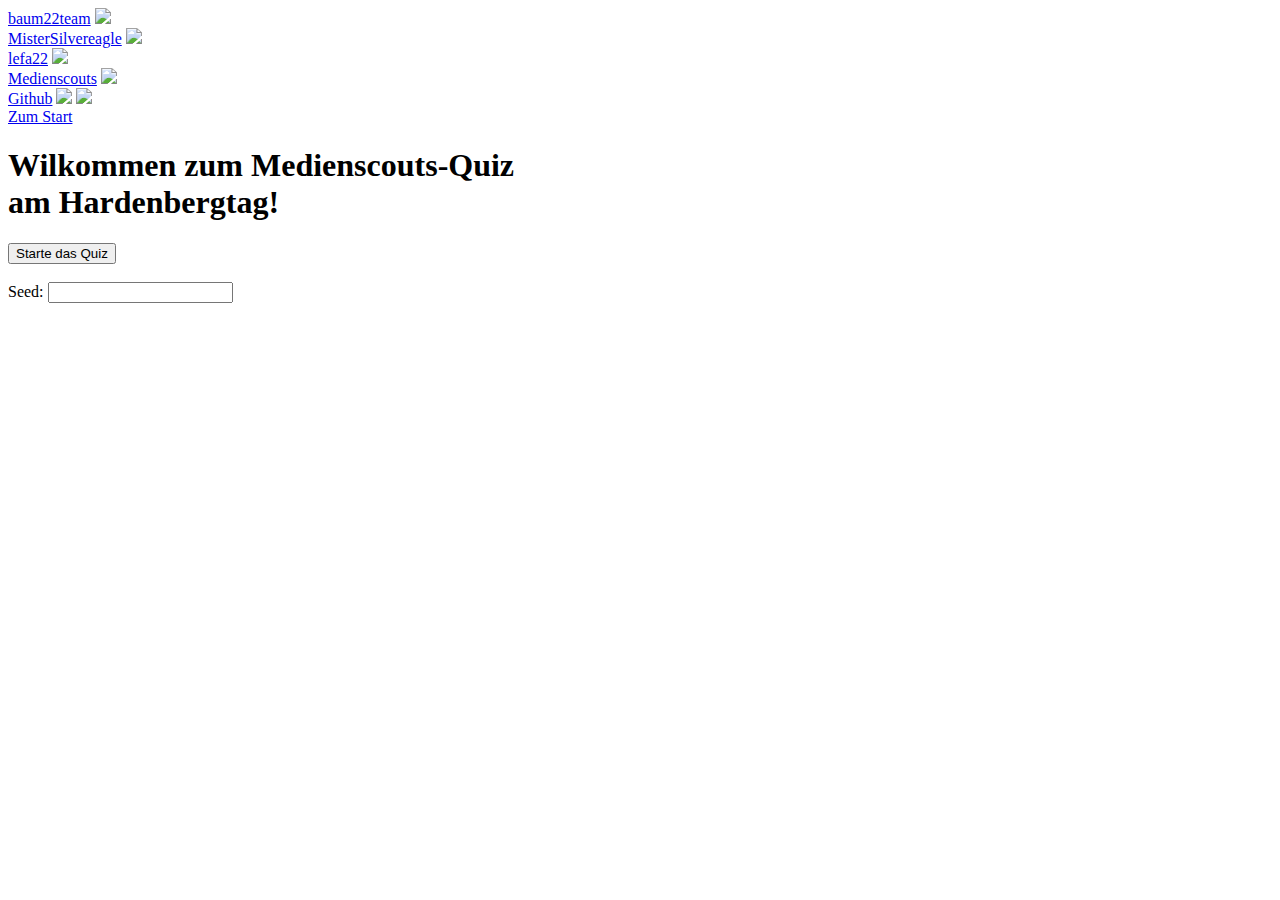
==== index.html @ 744b0ad9 "updated links" ====
<!DOCTYPE html>
<html class="med">
	<head>
		<link rel="preconnect" href="https://fonts.googleapis.com">
		<link rel="preconnect" href="https://fonts.gstatic.com" crossorigin>
		<link href="https://fonts.googleapis.com/css2?family=Balsamiq+Sans:ital,wght@0,400;0,700;1,400;1,700&display=swap" rel="stylesheet">
		<link href="https://fonts.googleapis.com/css2?family=Source+Code+Pro:ital,wght@0,200;0,300;0,400;0,500;0,600;0,700;0,800;0,900;1,200;1,300;1,400;1,500;1,600;1,700;1,800;1,900&display=swap" rel="stylesheet">
		
		<link rel="stylesheet" href="assets/css/style.css">
		<link rel="icon" type="image/x-icon" href="favicon.ico">
		<link rel="shortcut icon" type="image/x-icon" href="favicon.ico">
		<meta charset="utf-8">
		<script src="https://unpkg.com/vue@3"></script>
		<script type="module">
			const{ createApp } = Vue
			import MainComponent from '././Quiz/assets/js/app-min.js'
			createApp(MainComponent).mount('#app')
		</script>
		<title>
		Quiz - HGF Medienscouts
		</title>
	</head>
	<body id="app">
		<span class="ms-font home">
			<span class="centered-right">
				<span class="info-bar-wrapper">
					<span class="info-bar-element">
						<span class="info-text">
							<a href="https://github.com/baum22team/">baum22team</a>
						</span>
						<img src="./Quiz/assets/img/baum22team.jpeg" class="info-bar-picture">
					</span>
					<br>
					<span class="info-bar-element">
						<span class="info-text">
							<a href="https://github.com/mistersilvereagle/">MisterSilvereagle</a>
						</span>
						<img src="./Quiz/assets/img/mse.png" class="info-bar-picture">
					</span>
					<br>
					<span class="info-bar-element">
						<span class="info-text">
							<a href="https://github.com/lefa22/">lefa22</a>
						</span>
						<img src="./Quiz/assets/img/lefa22.png" class="info-bar-picture">
					</span>
					<br>
					<span class="info-bar-element">
						<span class="info-text">
							<a href="https://hardenberg-gymnasium.de/ak-medienscouts/">Medienscouts</a>
						</span>
						<img src="./Quiz/assets/img/ms_logo.png" class="info-bar-picture invert">
					</span>
					<br>
					<span class="info-bar-element">
						<span class="info-text">
							<a href="https://github.com/">Github</a>
						</span>
						<img src="./Quiz/assets/img/github.png" class="info-bar-picture">
					</span>
				</span>
			</span>
			<a href="." class="nolink">
				<img src="./Quiz/assets/img/ms_logo.png" class="img">
				<div class="noblock">Zum Start</div>
			</a>
		</span>
		<Transition name="fade" mode="out-in">
			<span class="centered" v-if="!showb">
				<span v-html="spinner_template"></span>
			</span>
			<span class="centered ms-font light-gray middle" v-if="showb">
				<h1 class="three-em">
				Wilkommen zum Medienscouts-Quiz
				<br>
				am Hardenbergtag!
				</h1>

				<form action="quiz/s/">
					<input type="submit" href="quiz/q/" class="button special middle submit" value="Starte das Quiz">
					<br><br>
					<span>Seed: <input type="text" id="seed" name="seed"></span>
				</form>
			</span>
		</Transition>
	</body>
</html>
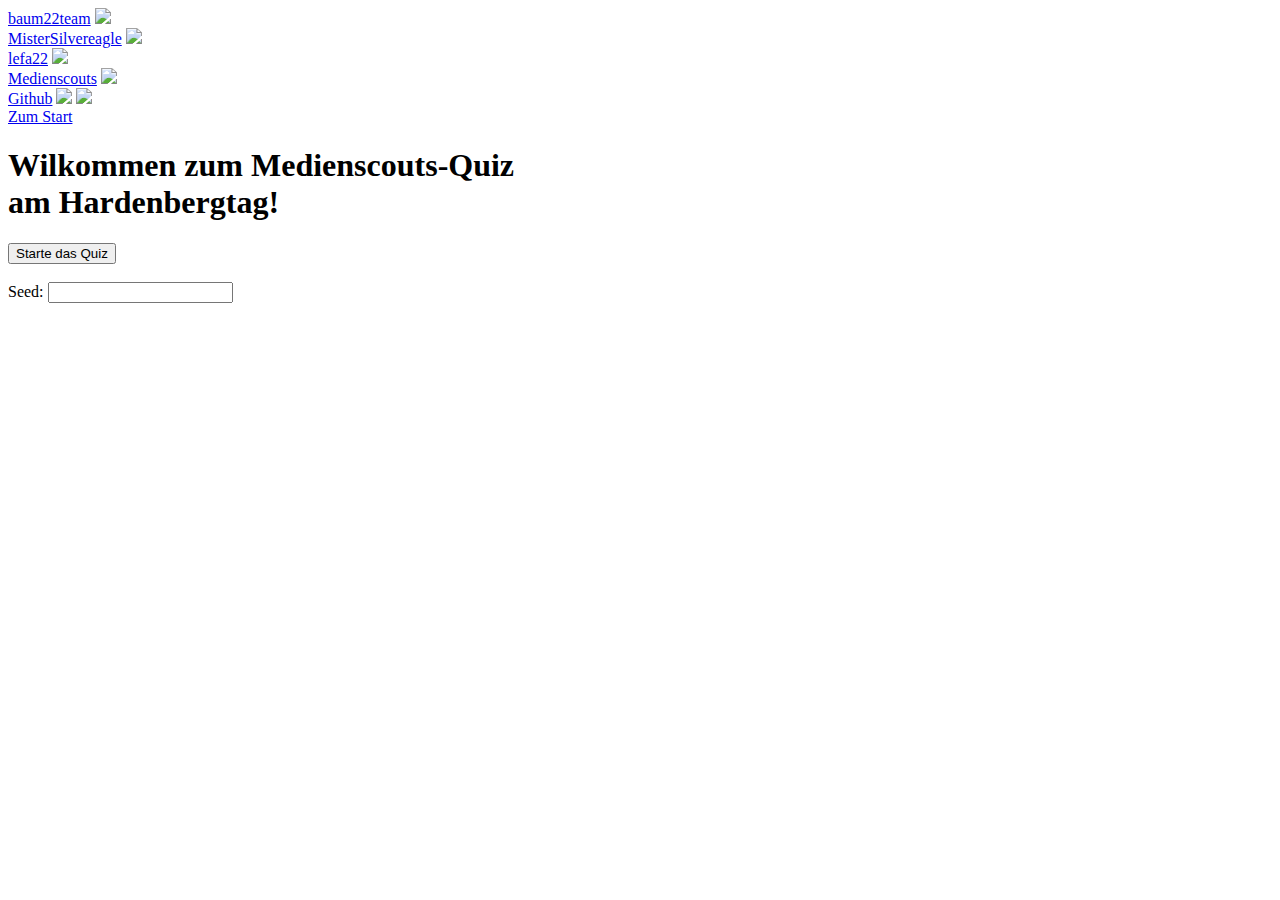
==== commit a37b0f72: "fixed bug" ====
--- a/index.html
+++ b/index.html
@@ -28,7 +28,7 @@
 						<span class="info-text">
 							<a href="https://github.com/baum22team/">baum22team</a>
 						</span>
-						<img src="./Quiz/assets/img/baum22team.jpeg" class="info-bar-picture">
+						<img src="././Quiz/assets/img/baum22team.jpeg" class="info-bar-picture">
 					</span>
 					<br>
 					<span class="info-bar-element">
